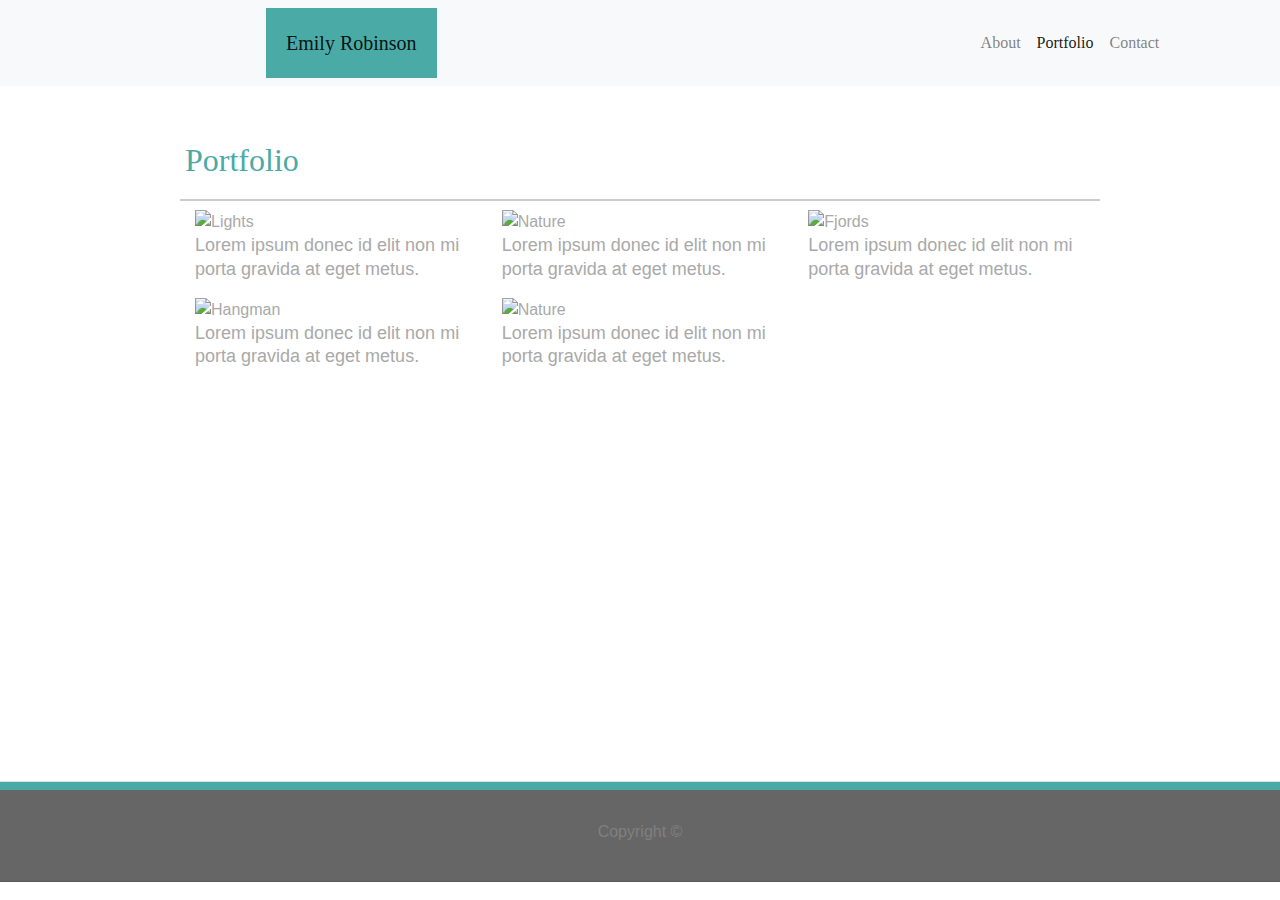
==== portfolio.html @ fea61dc3 "fixing links" ====
<!DOCTYPE html>
<html>

<meta name="viewport" content="width=device-width, initial-scale=1.0">

<head>
    <title>Portfolio</title>
    <link rel="stylesheet" href="https://stackpath.bootstrapcdn.com/bootstrap/4.3.1/css/bootstrap.min.css" integrity="sha384-ggOyR0iXCbMQv3Xipma34MD+dH/1fQ784/j6cY/iJTQUOhcWr7x9JvoRxT2MZw1T"
        crossorigin="anonymous">
    <link rel="stylesheet" type="text/css" href="assets/css/style.css" />
</head>
<body>
<!-- header nav-->
<nav class="navbar navbar-expand-lg navbar-light bg-light">
    <a class="navbar-brand" href="/Bootstrap-Portfolio/index">Emily Robinson</a>
    <button class="navbar-toggler" type="button" data-toggle="collapse" data-target="#navbarSupportedContent"
        aria-controls="navbarSupportedContent" aria-expanded="false" aria-label="Toggle navigation">
        <span class="navbar-toggler-icon"></span>
    </button>
    <div class="collapse navbar-collapse" id="navbarSupportedContent">
        <ul class="navbar-nav mr-auto">
            <li class="nav-item">
                <a class="nav-link" href="/Bootstrap-Portfolio/index">About</a>
            </li>
            <li class="nav-item active">
                <a class="nav-link" href="/Bootstrap-Portfolio/portfolio">Portfolio <span class="sr-only">(current)</span></a>
            </li>
            <li class="nav-item">
                <a class="nav-link" href="/Bootstrap-Portfolio/contact">Contact</a>
            </li>
        </ul>
    </div>
</nav>

    <!-- main section -->
    <container>
        <div class="portfolio">
            <h2>
                Portfolio
            </h2>
            <div class="container">

                <div class="row">
                    <div class="col-md-4">
                        <div class="thumbnail">
                            <a href="assets/images/Screen Shot 2019-02-09 at 9.27.12 PM.png" target="_blank">
                                <img src="assets/images/Screen Shot 2019-02-09 at 9.27.12 PM.png" alt="Lights" style="width:100%">
                                <div class="caption">
                                    <p>Lorem ipsum donec id elit non mi porta gravida at eget metus.</p>
                                </div>
                            </a>
                        </div>
                    </div>
                    <div class="col-md-4">
                        <div class="thumbnail">
                            <a href="/w3images/nature.jpg" target="_blank">
                                <img src="/w3images/nature.jpg" alt="Nature" style="width:100%">
                                <div class="caption">
                                    <p>Lorem ipsum donec id elit non mi porta gravida at eget metus.</p>
                                </div>
                            </a>
                        </div>
                    </div>
                    <div class="col-md-4">
                        <div class="thumbnail">
                            <a href="/w3images/fjords.jpg" target="_blank">
                                <img src="/w3images/fjords.jpg" alt="Fjords" style="width:100%">
                                <div class="caption">
                                    <p>Lorem ipsum donec id elit non mi porta gravida at eget metus.</p>
                                </div>
                            </a>
                        </div>
                    </div>
                </div>
            </div>
            <div class="container">

                <div class="row">
                    <div class="col-md-4">
                        <div class="thumbnail">
                            <a href="assets/images/Screen Shot 2019-02-09 at 9.27.12 PM.png" target="_blank">
                                <img src="assets/images/Screen Shot 2019-02-09 at 9.27.12 PM.png" alt="Hangman" style="width:100%">
                                <div class="caption">
                                    <p>Lorem ipsum donec id elit non mi porta gravida at eget metus.</p>
                                </div>
                            </a>
                        </div>
                    </div>
                    <div class="col-md-4">
                        <div class="thumbnail">
                            <a href="/w3images/nature.jpg" target="_blank">
                                <img src="/w3images/nature.jpg" alt="Nature" style="width:100%">
                                <div class="caption">
                                    <p>Lorem ipsum donec id elit non mi porta gravida at eget metus.</p>
                                </div>
                            </a>
                        </div>
                    </div>
                </div>
            </div>
        </div>
        <br><br>
        <br> <br> <br>

        <!--footer-->
        <div class="footer">
            <div class="card text-center">
                <div class="card-header">Copyright &copy;</div>
            </div>
        </div>
        <br /><br />
</body>

</html>
---- assets/css/style.css ----
/* header styles */
#navbarSupportedContent {
    margin-left: 520px;
    font-family: 'Georgia', Times, Times New Roman, serif;
}

.navbar-brand {
    margin-left: 250px;
    background: #4aaaa5;
    color: white;
    padding: 20px;
    font-family: 'Georgia', Times, Times New Roman, serif;
}

.fullheader {
    background: #ffffff;
    width: 100%;
    height: 85px;
    border-bottom: solid 2px #cccccc;
    margin-top: -10px;
}

.top-section {
    width: 960px;
    margin: 0 auto;
    height: 100px;
}

h1 {
    width: 270px;
    background: #4aaaa5;
    color: #ffffff;
    float: left;
    height: 64px;
    padding: 20px 0px 0px 4px;
    margin-bottom: 10px;
    position: relative;
    top: -20px;
}

.linkinginfo {
    float: right;
    position: relative;
    top: 10px;
    font-weight: normal;
}

/* font for headings only  */
h1,
h2,
h3 {
    font-family: 'Georgia', Times, Times New Roman, serif;
}

/* text color for the linking info in the header */
h3,
a {
    color: darkgray;
    text-decoration: none;
}

/* styling for main sections */
h2 {
    color: #4aaaa5;
    padding: 10px 0px 20px 5px;
    border-bottom: solid 2px #cccccc;
}

input,
textarea {
    border: solid 1px lightgray;
}

button {
    background-color: #4aaaa5;
    color: white;
    padding: 5px;
}

.about-me,
.contact-info,
.portfolio {
    width: 960px;
    height: 550px;
    background: #ffffff;
    color: #dddddd;
    margin: 0 auto;
    font-family: 'Arial', 'Helvetica Neue', Helvetica, sans-serif;
    padding: 20px;
    margin-top: 25px;
}

body {
    background-image: url("../images/white-waves.png");
}

form {
    padding-left: 10px;
    color: black;
}

p {
    color: darkgray;
    float: left;
    line-height: 130%;
    font-size: 18px
}

/* styling for the image on the index page */
.imgMe {
    float: left;
    margin: 8px 12px 0px 0px;

}

/* styling for the footer on each page */
/* .footer {
    background: #666666;
    height: 0px;
    position: sticky;
    border-top: 8px solid #4aaaa5;
    border-bottom: 1px solid #666666;
    margin: 0px -10px -100px -10px;
    clear: both;
    right: 0px;
    bottom: -10px;
    color: #cccccc;
    text-align: center;
    padding-top: 42px;
} */

.card-header {
    border-top: 8px solid #4aaaa5;
    background-color: #666666;
    color: grey;
    margin: 0px -10px -100px -10px;
    height: 100px;
    padding-top: 30px;
}


/* all images on the portfolio page */
.gallery1 {
    float: left;
    overflow: auto;
    margin: 20px 40px 20px 20px;
    height: 150px;
    width: 200px;
}

.gallery2 {
    float: left;
    overflow: auto;
    margin: 20px 40px 20px 20px;
    height: 150px;
    width: 200px;
}

.gallery3 {
    float: left;
    overflow: auto;
    margin: 20px 40px 20px 20px;
    height: 150px;
    width: 200px;
}

.gallery4 {
    float: left;
    overflow: auto;
    margin: 20px 20px 20px 20px;
    height: 150px;
    width: 200px;
}

.gallery5 {
    float: left;
    overflow: auto;
    margin: 20px 30px 20px 20px;
    height: 150px;
    width: 200px;
}


/* image description stying for portfolio page */
.desc {
    background: #4aaaa5;
    text-align: center;
    padding: 5px;
    position: relative;
    top: -42px;
    color: white;
}
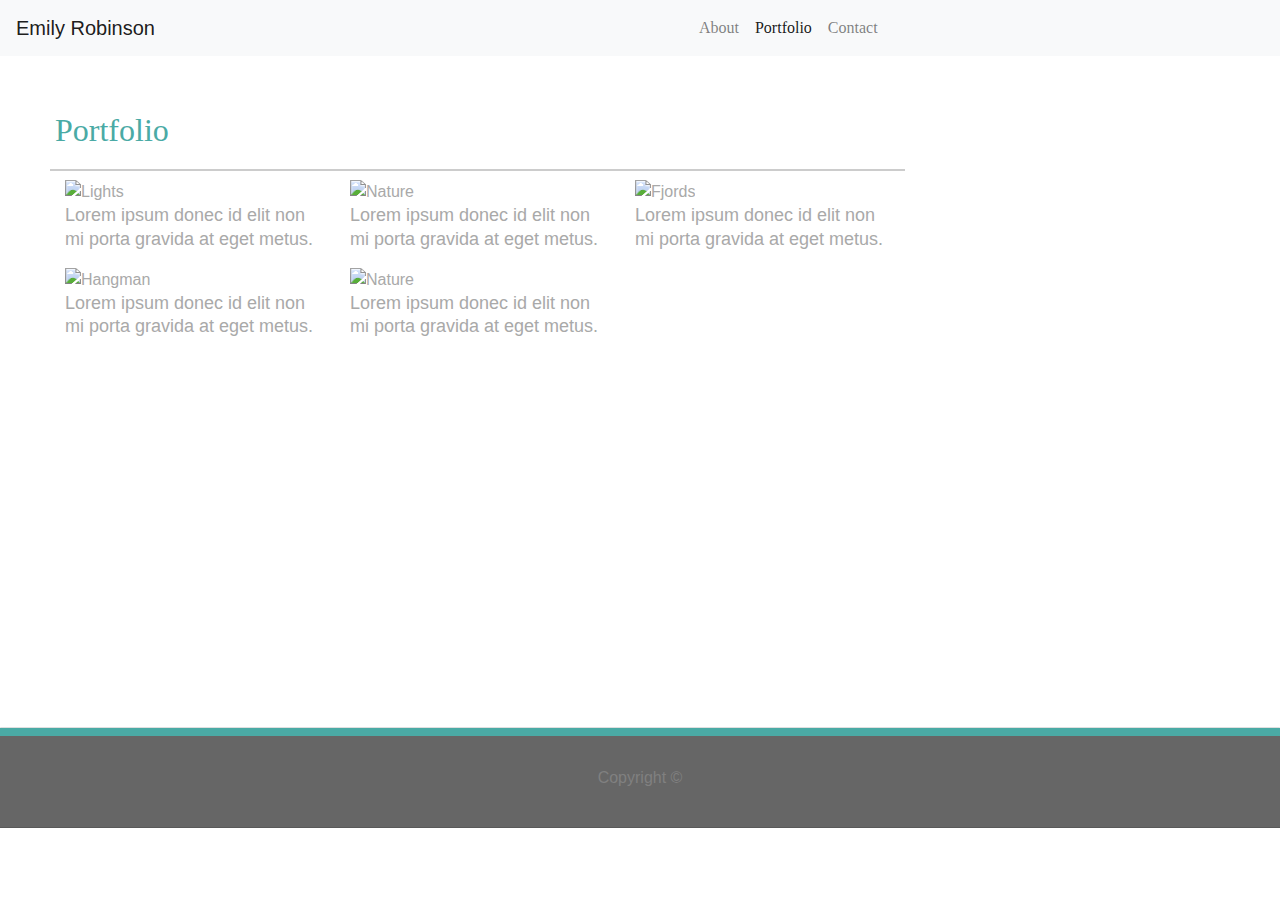
==== commit 0f2b1f7f: "meh" ====
--- a/portfolio.html
+++ b/portfolio.html
@@ -9,106 +9,114 @@
         crossorigin="anonymous">
     <link rel="stylesheet" type="text/css" href="assets/css/style.css" />
 </head>
+
 <body>
-<!-- header nav-->
-<nav class="navbar navbar-expand-lg navbar-light bg-light">
-    <a class="navbar-brand" href="/Bootstrap-Portfolio/index">Emily Robinson</a>
-    <button class="navbar-toggler" type="button" data-toggle="collapse" data-target="#navbarSupportedContent"
-        aria-controls="navbarSupportedContent" aria-expanded="false" aria-label="Toggle navigation">
-        <span class="navbar-toggler-icon"></span>
-    </button>
-    <div class="collapse navbar-collapse" id="navbarSupportedContent">
-        <ul class="navbar-nav mr-auto">
-            <li class="nav-item">
-                <a class="nav-link" href="/Bootstrap-Portfolio/index">About</a>
-            </li>
-            <li class="nav-item active">
-                <a class="nav-link" href="/Bootstrap-Portfolio/portfolio">Portfolio <span class="sr-only">(current)</span></a>
-            </li>
-            <li class="nav-item">
-                <a class="nav-link" href="/Bootstrap-Portfolio/contact">Contact</a>
-            </li>
-        </ul>
-    </div>
-</nav>
+    <!-- header nav-->
+    <nav class="navbar navbar-expand-lg navbar-light bg-light">
+        <a class="navbar-brand" href="/Bootstrap-Portfolio/index">Emily Robinson</a>
+        <button class="navbar-toggler" type="button" data-toggle="collapse" data-target="#navbarSupportedContent"
+            aria-controls="navbarSupportedContent" aria-expanded="false" aria-label="Toggle navigation">
+            <span class="navbar-toggler-icon"></span>
+        </button>
+        <div class="collapse navbar-collapse" id="navbarSupportedContent">
+            <ul class="navbar-nav mr-auto">
+                <li class="nav-item">
+                    <a class="nav-link" href="/Bootstrap-Portfolio/index">About</a>
+                </li>
+                <li class="nav-item active">
+                    <a class="nav-link" href="/Bootstrap-Portfolio/portfolio">Portfolio <span class="sr-only">(current)</span></a>
+                </li>
+                <li class="nav-item">
+                    <a class="nav-link" href="/Bootstrap-Portfolio/contact">Contact</a>
+                </li>
+            </ul>
+        </div>
+    </nav>
 
     <!-- main section -->
-    <container>
-        <div class="portfolio">
-            <h2>
-                Portfolio
-            </h2>
-            <div class="container">
+    <div class="container">
+        <div class="col-md-1"></div>
+        <div class="col-md-10">
+            <div class="portfolio">
+                <h2>
+                    Portfolio
+                </h2>
+                <div class="container">
 
-                <div class="row">
-                    <div class="col-md-4">
-                        <div class="thumbnail">
-                            <a href="assets/images/Screen Shot 2019-02-09 at 9.27.12 PM.png" target="_blank">
-                                <img src="assets/images/Screen Shot 2019-02-09 at 9.27.12 PM.png" alt="Lights" style="width:100%">
-                                <div class="caption">
-                                    <p>Lorem ipsum donec id elit non mi porta gravida at eget metus.</p>
-                                </div>
-                            </a>
+                    <div class="row">
+                        <div class="col-md-4">
+                            <div class="thumbnail">
+                                <a href="assets/images/Screen Shot 2019-02-09 at 9.27.12 PM.png" target="_blank">
+                                    <img src="assets/images/Screen Shot 2019-02-09 at 9.27.12 PM.png" alt="Lights"
+                                        style="width:100%">
+                                    <div class="caption">
+                                        <p>Lorem ipsum donec id elit non mi porta gravida at eget metus.</p>
+                                    </div>
+                                </a>
+                            </div>
                         </div>
-                    </div>
-                    <div class="col-md-4">
-                        <div class="thumbnail">
-                            <a href="/w3images/nature.jpg" target="_blank">
-                                <img src="/w3images/nature.jpg" alt="Nature" style="width:100%">
-                                <div class="caption">
-                                    <p>Lorem ipsum donec id elit non mi porta gravida at eget metus.</p>
-                                </div>
-                            </a>
+                        <div class="col-md-4">
+                            <div class="thumbnail">
+                                <a href="/w3images/nature.jpg" target="_blank">
+                                    <img src="/w3images/nature.jpg" alt="Nature" style="width:100%">
+                                    <div class="caption">
+                                        <p>Lorem ipsum donec id elit non mi porta gravida at eget metus.</p>
+                                    </div>
+                                </a>
+                            </div>
                         </div>
-                    </div>
-                    <div class="col-md-4">
-                        <div class="thumbnail">
-                            <a href="/w3images/fjords.jpg" target="_blank">
-                                <img src="/w3images/fjords.jpg" alt="Fjords" style="width:100%">
-                                <div class="caption">
-                                    <p>Lorem ipsum donec id elit non mi porta gravida at eget metus.</p>
-                                </div>
-                            </a>
+                        <div class="col-md-4">
+                            <div class="thumbnail">
+                                <a href="/w3images/fjords.jpg" target="_blank">
+                                    <img src="/w3images/fjords.jpg" alt="Fjords" style="width:100%">
+                                    <div class="caption">
+                                        <p>Lorem ipsum donec id elit non mi porta gravida at eget metus.</p>
+                                    </div>
+                                </a>
+                            </div>
                         </div>
                     </div>
                 </div>
-            </div>
-            <div class="container">
+                <div class="container">
 
-                <div class="row">
-                    <div class="col-md-4">
-                        <div class="thumbnail">
-                            <a href="assets/images/Screen Shot 2019-02-09 at 9.27.12 PM.png" target="_blank">
-                                <img src="assets/images/Screen Shot 2019-02-09 at 9.27.12 PM.png" alt="Hangman" style="width:100%">
-                                <div class="caption">
-                                    <p>Lorem ipsum donec id elit non mi porta gravida at eget metus.</p>
-                                </div>
-                            </a>
+                    <div class="row">
+                        <div class="col-md-4">
+                            <div class="thumbnail">
+                                <a href="assets/images/Screen Shot 2019-02-09 at 9.27.12 PM.png" target="_blank">
+                                    <img src="assets/images/Screen Shot 2019-02-09 at 9.27.12 PM.png" alt="Hangman"
+                                        style="width:100%">
+                                    <div class="caption">
+                                        <p>Lorem ipsum donec id elit non mi porta gravida at eget metus.</p>
+                                    </div>
+                                </a>
+                            </div>
                         </div>
-                    </div>
-                    <div class="col-md-4">
-                        <div class="thumbnail">
-                            <a href="/w3images/nature.jpg" target="_blank">
-                                <img src="/w3images/nature.jpg" alt="Nature" style="width:100%">
-                                <div class="caption">
-                                    <p>Lorem ipsum donec id elit non mi porta gravida at eget metus.</p>
-                                </div>
-                            </a>
+                        <div class="col-md-4">
+                            <div class="thumbnail">
+                                <a href="/w3images/nature.jpg" target="_blank">
+                                    <img src="/w3images/nature.jpg" alt="Nature" style="width:100%">
+                                    <div class="caption">
+                                        <p>Lorem ipsum donec id elit non mi porta gravida at eget metus.</p>
+                                    </div>
+                                </a>
+                            </div>
                         </div>
                     </div>
                 </div>
             </div>
         </div>
-        <br><br>
-        <br> <br> <br>
+        <div class="col-md-1"></div>
+    </div>
+    <br><br>
+    <br> <br> <br>
 
-        <!--footer-->
-        <div class="footer">
-            <div class="card text-center">
-                <div class="card-header">Copyright &copy;</div>
-            </div>
+    <!--footer-->
+    <div class="footer">
+        <div class="card text-center">
+            <div class="card-header">Copyright &copy;</div>
         </div>
-        <br /><br />
+    </div>
+    <br /><br />
 </body>
 
 </html>--- a/assets/css/style.css
+++ b/assets/css/style.css
@@ -4,7 +4,7 @@
     font-family: 'Georgia', Times, Times New Roman, serif;
 }
 
-.navbar-brand {
+.navbar-brand.headerBox {
     margin-left: 250px;
     background: #4aaaa5;
     color: white;
@@ -12,16 +12,20 @@
     font-family: 'Georgia', Times, Times New Roman, serif;
 }
 
-.fullheader {
+.container {
+    display: inline-block;
+    margin: 0 auto;
+}
+
+/* .fullheader {
     background: #ffffff;
     width: 100%;
     height: 85px;
     border-bottom: solid 2px #cccccc;
     margin-top: -10px;
-}
+} */
 
 .top-section {
-    width: 960px;
     margin: 0 auto;
     height: 100px;
 }
@@ -80,7 +84,6 @@
 .about-me,
 .contact-info,
 .portfolio {
-    width: 960px;
     height: 550px;
     background: #ffffff;
     color: #dddddd;
@@ -129,6 +132,11 @@
     padding-top: 42px;
 } */
 
+.footer {
+    min-width: 340px;
+    position: sticky;
+}
+
 .card-header {
     border-top: 8px solid #4aaaa5;
     background-color: #666666;
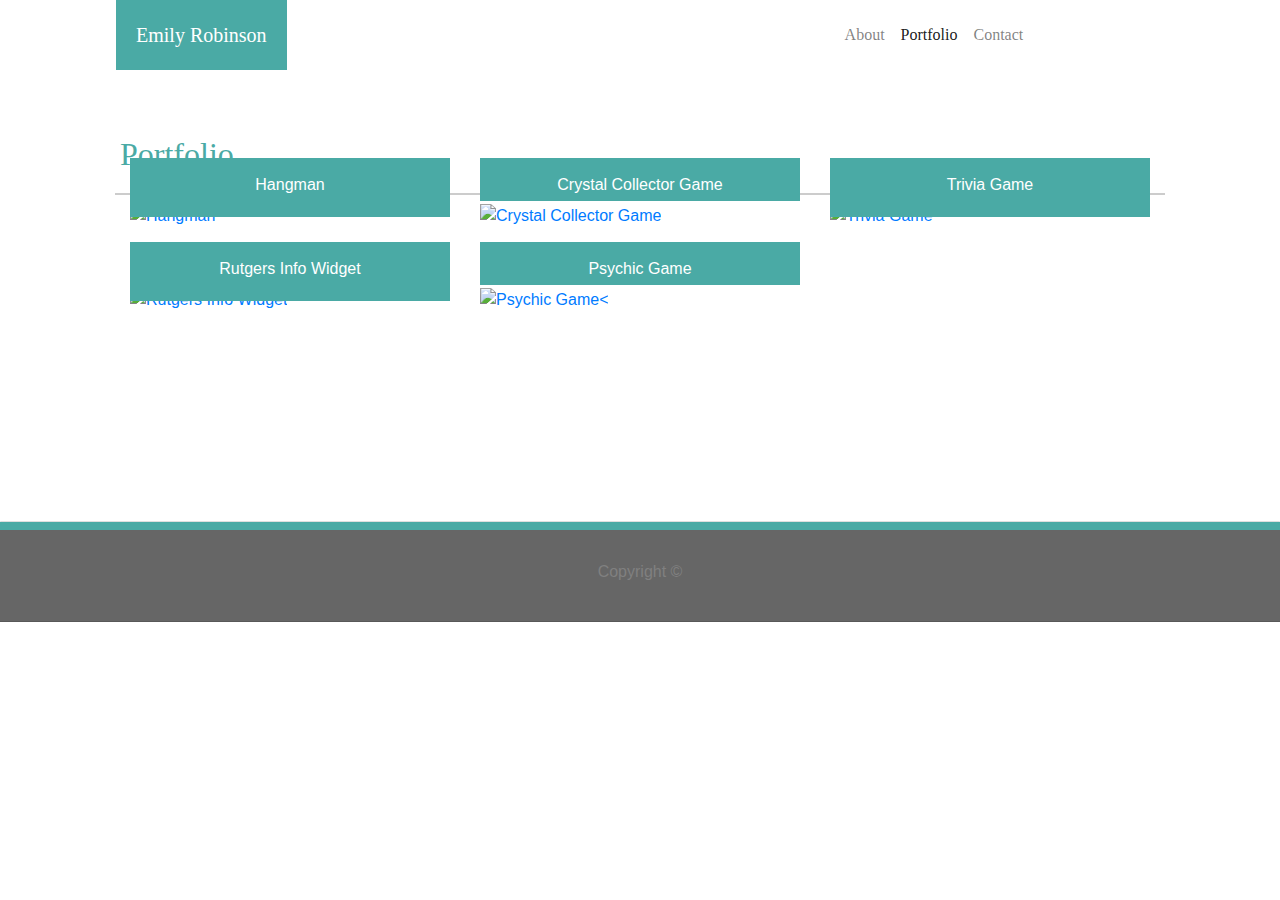
==== commit a1d02948: "linking new games" ====
--- a/portfolio.html
+++ b/portfolio.html
@@ -12,100 +12,103 @@
 
 <body>
     <!-- header nav-->
-    <nav class="navbar navbar-expand-lg navbar-light bg-light">
-        <a class="navbar-brand" href="/Bootstrap-Portfolio/index">Emily Robinson</a>
-        <button class="navbar-toggler" type="button" data-toggle="collapse" data-target="#navbarSupportedContent"
-            aria-controls="navbarSupportedContent" aria-expanded="false" aria-label="Toggle navigation">
-            <span class="navbar-toggler-icon"></span>
-        </button>
-        <div class="collapse navbar-collapse" id="navbarSupportedContent">
-            <ul class="navbar-nav mr-auto">
-                <li class="nav-item">
-                    <a class="nav-link" href="/Bootstrap-Portfolio/index">About</a>
-                </li>
-                <li class="nav-item active">
-                    <a class="nav-link" href="/Bootstrap-Portfolio/portfolio">Portfolio <span class="sr-only">(current)</span></a>
-                </li>
-                <li class="nav-item">
-                    <a class="nav-link" href="/Bootstrap-Portfolio/contact">Contact</a>
-                </li>
-            </ul>
+    <div class="container">
+        <div class="col-md-12">
+            <nav class="navbar navbar-expand-lg navbar-light">
+                <a class="navbar-brand" href="/Bootstrap-Portfolio/index">Emily Robinson</a>
+                <button class="navbar-toggler" type="button" data-toggle="collapse" data-target="#navbarSupportedContent"
+                    aria-controls="navbarSupportedContent" aria-expanded="false" aria-label="Toggle navigation">
+                    <span class="navbar-toggler-icon"></span>
+                </button>
+                <div class="collapse navbar-collapse" id="navbarSupportedContent">
+                    <ul class="navbar-nav mr-auto">
+                        <li class="nav-item">
+                            <a class="nav-link" href="/Bootstrap-Portfolio/index">About</a>
+                        </li>
+                        <li class="nav-item active">
+                            <a class="nav-link" href="/Bootstrap-Portfolio/portfolio">Portfolio <span class="sr-only">(current)</span></a>
+                        </li>
+                        <li class="nav-item">
+                            <a class="nav-link" href="/Bootstrap-Portfolio/contact">Contact</a>
+                        </li>
+                    </ul>
+                </div>
+            </nav>
         </div>
-    </nav>
+    </div>
 
     <!-- main section -->
     <div class="container">
-        <div class="col-md-1"></div>
-        <div class="col-md-10">
-            <div class="portfolio">
-                <h2>
-                    Portfolio
-                </h2>
-                <div class="container">
+        <div class="portfolio">
+            <h2>
+                Portfolio
+            </h2>
+            <div class="container">
 
-                    <div class="row">
-                        <div class="col-md-4">
-                            <div class="thumbnail">
-                                <a href="assets/images/Screen Shot 2019-02-09 at 9.27.12 PM.png" target="_blank">
-                                    <img src="assets/images/Screen Shot 2019-02-09 at 9.27.12 PM.png" alt="Lights"
-                                        style="width:100%">
-                                    <div class="caption">
-                                        <p>Lorem ipsum donec id elit non mi porta gravida at eget metus.</p>
-                                    </div>
-                                </a>
-                            </div>
+                <div class="row">
+                    <div class="col-md-4">
+                        <div class="thumbnail">
+                            <a href="./assets/images/Screen Shot 2019-02-09 at 9.27.12 PM.png" target="_blank">
+                                <img src="./assets/images/Screen Shot 2019-02-09 at 9.27.12 PM.png" alt="Hangman" style="width:100%">
+                                <div class="caption">
+                                    <p>Hangman</p>
+                                </div>
+                            </a>
                         </div>
-                        <div class="col-md-4">
-                            <div class="thumbnail">
-                                <a href="/w3images/nature.jpg" target="_blank">
-                                    <img src="/w3images/nature.jpg" alt="Nature" style="width:100%">
-                                    <div class="caption">
-                                        <p>Lorem ipsum donec id elit non mi porta gravida at eget metus.</p>
-                                    </div>
-                                </a>
-                            </div>
+                    </div>
+                    <div class="col-md-4">
+                        <div class="thumbnail">
+                            <a href="./assets/images/Untitled design (1) copy.png" target="_blank">
+                                <img src="./assets/images/Untitled design (1) copy.png" alt="Crystal Collector Game"
+                                    style="width:100%">
+                                <div class="caption">
+                                        <a id="descLink" href="https://emssslay.github.io/Crystals-Collector-Game/" target="_blank">Crystal Collector Game</a>
+                                </div>
+                            </a>
                         </div>
-                        <div class="col-md-4">
-                            <div class="thumbnail">
-                                <a href="/w3images/fjords.jpg" target="_blank">
-                                    <img src="/w3images/fjords.jpg" alt="Fjords" style="width:100%">
-                                    <div class="caption">
-                                        <p>Lorem ipsum donec id elit non mi porta gravida at eget metus.</p>
-                                    </div>
-                                </a>
-                            </div>
+                    </div>
+                    <div class="col-md-4">
+                        <div class="thumbnail">
+                            <a href="./assets/images/Screen Shot 2019-02-09 at 9.29.10 PM.png" target="_blank">
+                                <img src="./assets/images/Screen Shot 2019-02-09 at 9.29.10 PM.png" alt="Trivia Game"
+                                    style="width:100%">
+                                <div class="caption">
+                                    <p>Trivia Game</p>
+                                </div>
+                            </a>
                         </div>
                     </div>
                 </div>
-                <div class="container">
+            </div>
+            <div class="container">
 
-                    <div class="row">
-                        <div class="col-md-4">
-                            <div class="thumbnail">
-                                <a href="assets/images/Screen Shot 2019-02-09 at 9.27.12 PM.png" target="_blank">
-                                    <img src="assets/images/Screen Shot 2019-02-09 at 9.27.12 PM.png" alt="Hangman"
-                                        style="width:100%">
-                                    <div class="caption">
-                                        <p>Lorem ipsum donec id elit non mi porta gravida at eget metus.</p>
-                                    </div>
-                                </a>
-                            </div>
+                <div class="row">
+                    <div class="col-md-4">
+                        <div class="thumbnail">
+                            <a href="./assets/images/Screen Shot 2019-02-09 at 9.30.42 PM.png" target="_blank">
+                                <img src="./assets/images/Screen Shot 2019-02-09 at 9.30.42 PM.png" alt="Rutgers Info Widget"
+                                    style="width:100%">
+                                <div class="caption">
+                                    <p>Rutgers Info Widget</p>
+                                </div>
+                            </a>
                         </div>
-                        <div class="col-md-4">
-                            <div class="thumbnail">
-                                <a href="/w3images/nature.jpg" target="_blank">
-                                    <img src="/w3images/nature.jpg" alt="Nature" style="width:100%">
-                                    <div class="caption">
-                                        <p>Lorem ipsum donec id elit non mi porta gravida at eget metus.</p>
-                                    </div>
-                                </a>
-                            </div>
+                    </div>
+                    <div class="col-md-4">
+                        <div class="thumbnail">
+                            <a href="./assets/images/Screen Shot 2019-02-09 at 9.31.10 PM.png" target="_blank">
+                                <img src="./assets/images/Screen Shot 2019-02-09 at 9.31.10 PM.png" alt="Psychic Game<"
+                                    style="width:100%">
+                                <div class="caption">
+                                    <a id="descLink" href="https://emssslay.github.io/Psychic-Game/" target="_blank">Psychic
+                                        Game</a>
+                                </div>
+                            </a>
                         </div>
                     </div>
                 </div>
             </div>
         </div>
-        <div class="col-md-1"></div>
     </div>
     <br><br>
     <br> <br> <br>
--- a/assets/css/style.css
+++ b/assets/css/style.css
@@ -1,20 +1,41 @@
 /* header styles */
 #navbarSupportedContent {
-    margin-left: 520px;
+    margin-left: 550px;
     font-family: 'Georgia', Times, Times New Roman, serif;
 }
 
-.navbar-brand.headerBox {
-    margin-left: 250px;
+#descLink {
+    color: white;
+}
+
+.navbar-brand {
     background: #4aaaa5;
     color: white;
     padding: 20px;
+    margin: -8px 0px -8px 0px;
     font-family: 'Georgia', Times, Times New Roman, serif;
 }
 
+.navbar-light .navbar-brand {
+    color: white;
+}
+
 .container {
-    display: inline-block;
-    margin: 0 auto;
+    margin: 0 auto;
+    background: white;
+}
+
+.bg-light {
+    background-color: white;
+}
+
+.caption {
+    background: #4aaaa5;
+    text-align: center;
+    padding: 15px 5px 4px 5px;
+    position: relative;
+    top: -70px;
+    color: white;
 }
 
 /* .fullheader {
@@ -25,10 +46,10 @@
     margin-top: -10px;
 } */
 
-.top-section {
+/* .top-section {
     margin: 0 auto;
     height: 100px;
-}
+} */
 
 h1 {
     width: 270px;
@@ -42,12 +63,12 @@
     top: -20px;
 }
 
-.linkinginfo {
+/* .linkinginfo {
     float: right;
     position: relative;
     top: 10px;
     font-weight: normal;
-}
+} */
 
 /* font for headings only  */
 h1,
@@ -57,8 +78,7 @@
 }
 
 /* text color for the linking info in the header */
-h3,
-a {
+h3 {
     color: darkgray;
     text-decoration: none;
 }
@@ -80,17 +100,33 @@
     color: white;
     padding: 5px;
 }
-
-.about-me,
-.contact-info,
-.portfolio {
-    height: 550px;
+.contact-info {
     background: #ffffff;
     color: #dddddd;
     margin: 0 auto;
     font-family: 'Arial', 'Helvetica Neue', Helvetica, sans-serif;
     padding: 20px;
     margin-top: 25px;
+    clear: both;
+}
+
+.about-me {
+    background: #ffffff;
+    color: #dddddd;
+    margin: 0 auto;
+    font-family: 'Arial', 'Helvetica Neue', Helvetica, sans-serif;
+    padding: 20px;
+    margin-top: 25px;
+}
+
+.portfolio {
+    background: #ffffff;
+    color: #dddddd;
+    margin: 0 auto;
+    font-family: 'Arial', 'Helvetica Neue', Helvetica, sans-serif;
+    padding: 30px;
+    margin-top: 25px;
+    clear: both;
 }
 
 body {
@@ -102,18 +138,18 @@
     color: black;
 }
 
-p {
+.aboutMeParagraph {
     color: darkgray;
-    float: left;
     line-height: 130%;
-    font-size: 18px
+    font-size: 18px;
+    overflow: auto;
+    text-align: left;
 }
 
 /* styling for the image on the index page */
 .imgMe {
     float: left;
     margin: 8px 12px 0px 0px;
-
 }
 
 /* styling for the footer on each page */
@@ -134,7 +170,8 @@
 
 .footer {
     min-width: 340px;
-    position: sticky;
+    position: relative;
+    clear: both;
 }
 
 .card-header {
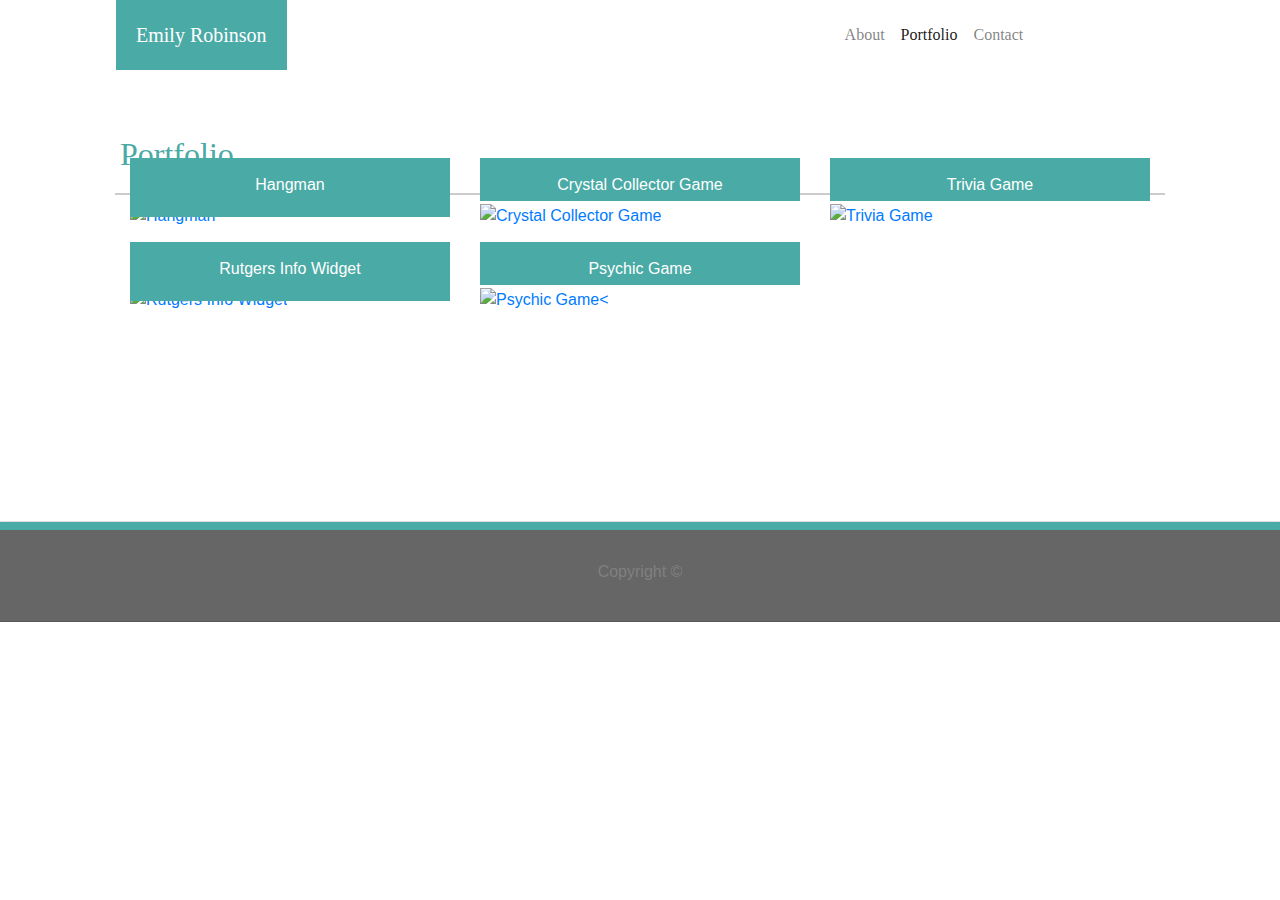
==== commit 7d75e92b: "triv game" ====
--- a/portfolio.html
+++ b/portfolio.html
@@ -73,7 +73,7 @@
                                 <img src="./assets/images/Screen Shot 2019-02-09 at 9.29.10 PM.png" alt="Trivia Game"
                                     style="width:100%">
                                 <div class="caption">
-                                    <p>Trivia Game</p>
+                                        <a id="descLink" href="https://emssslay.github.io/TriviaGame/" target="_blank">Trivia Game</a>
                                 </div>
                             </a>
                         </div>
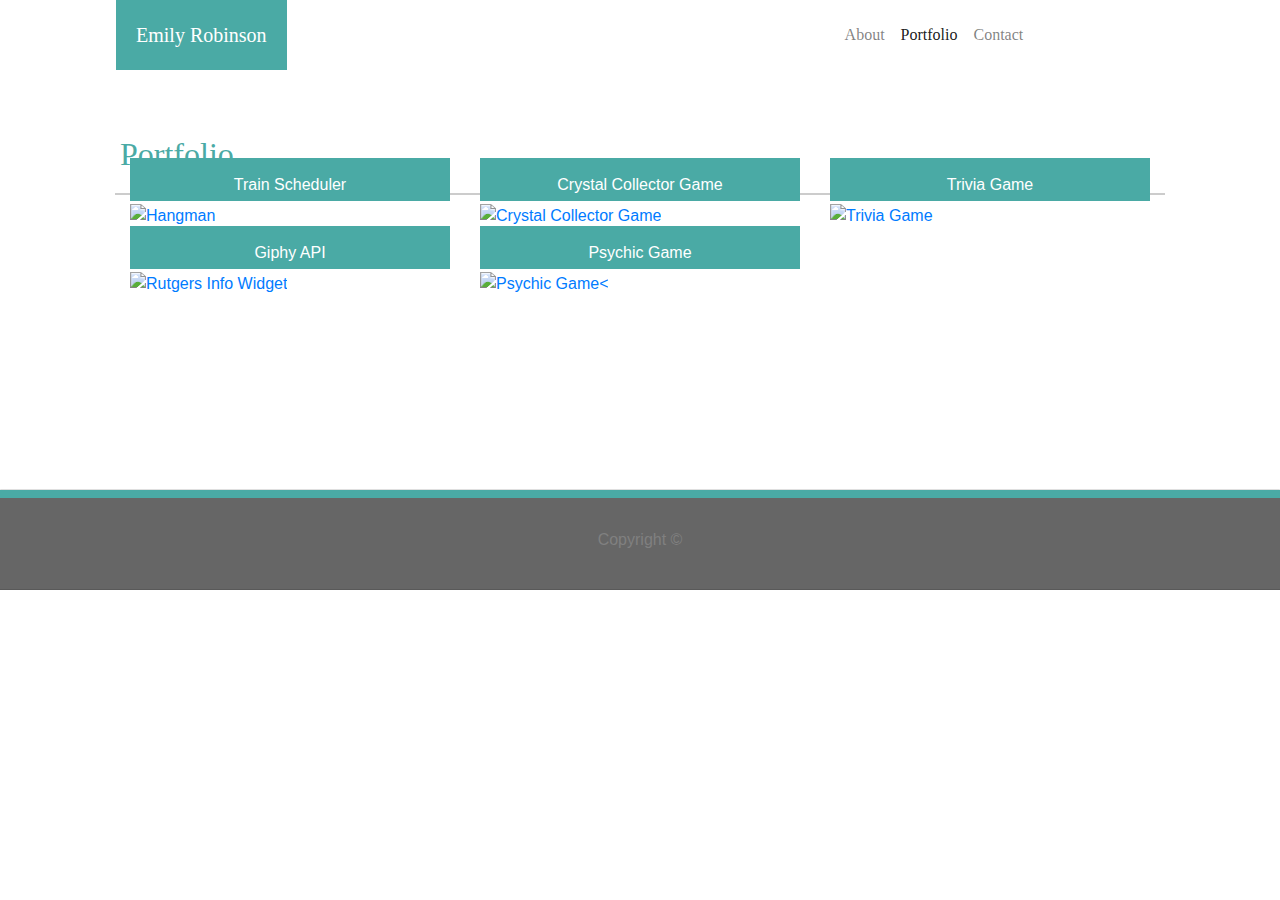
==== commit e2775907: "adding train" ====
--- a/portfolio.html
+++ b/portfolio.html
@@ -51,8 +51,7 @@
                             <a href="./assets/images/Screen Shot 2019-02-09 at 9.27.12 PM.png" target="_blank">
                                 <img src="./assets/images/Screen Shot 2019-02-09 at 9.27.12 PM.png" alt="Hangman" style="width:100%">
                                 <div class="caption">
-                                    <p>Hangman</p>
-                                </div>
+                                        <a id="descLink" href=https://emssslay.github.io/Train-Scheduler/" target="_blank">Train Scheduler</a>                                </div>
                             </a>
                         </div>
                     </div>
@@ -62,7 +61,8 @@
                                 <img src="./assets/images/Untitled design (1) copy.png" alt="Crystal Collector Game"
                                     style="width:100%">
                                 <div class="caption">
-                                        <a id="descLink" href="https://emssslay.github.io/Crystals-Collector-Game/" target="_blank">Crystal Collector Game</a>
+                                    <a id="descLink" href="https://emssslay.github.io/Crystals-Collector-Game/" target="_blank">Crystal
+                                        Collector Game</a>
                                 </div>
                             </a>
                         </div>
@@ -73,7 +73,8 @@
                                 <img src="./assets/images/Screen Shot 2019-02-09 at 9.29.10 PM.png" alt="Trivia Game"
                                     style="width:100%">
                                 <div class="caption">
-                                        <a id="descLink" href="https://emssslay.github.io/TriviaGame/" target="_blank">Trivia Game</a>
+                                    <a id="descLink" href="https://emssslay.github.io/TriviaGame/" target="_blank">Trivia
+                                        Game</a>
                                 </div>
                             </a>
                         </div>
@@ -89,8 +90,8 @@
                                 <img src="./assets/images/Screen Shot 2019-02-09 at 9.30.42 PM.png" alt="Rutgers Info Widget"
                                     style="width:100%">
                                 <div class="caption">
-                                    <p>Rutgers Info Widget</p>
-                                </div>
+                                    <a id="descLink" href="https://emssslay.github.io/Giphy-API/" target="_blank">Giphy
+                                        API</a> </div>
                             </a>
                         </div>
                     </div>
